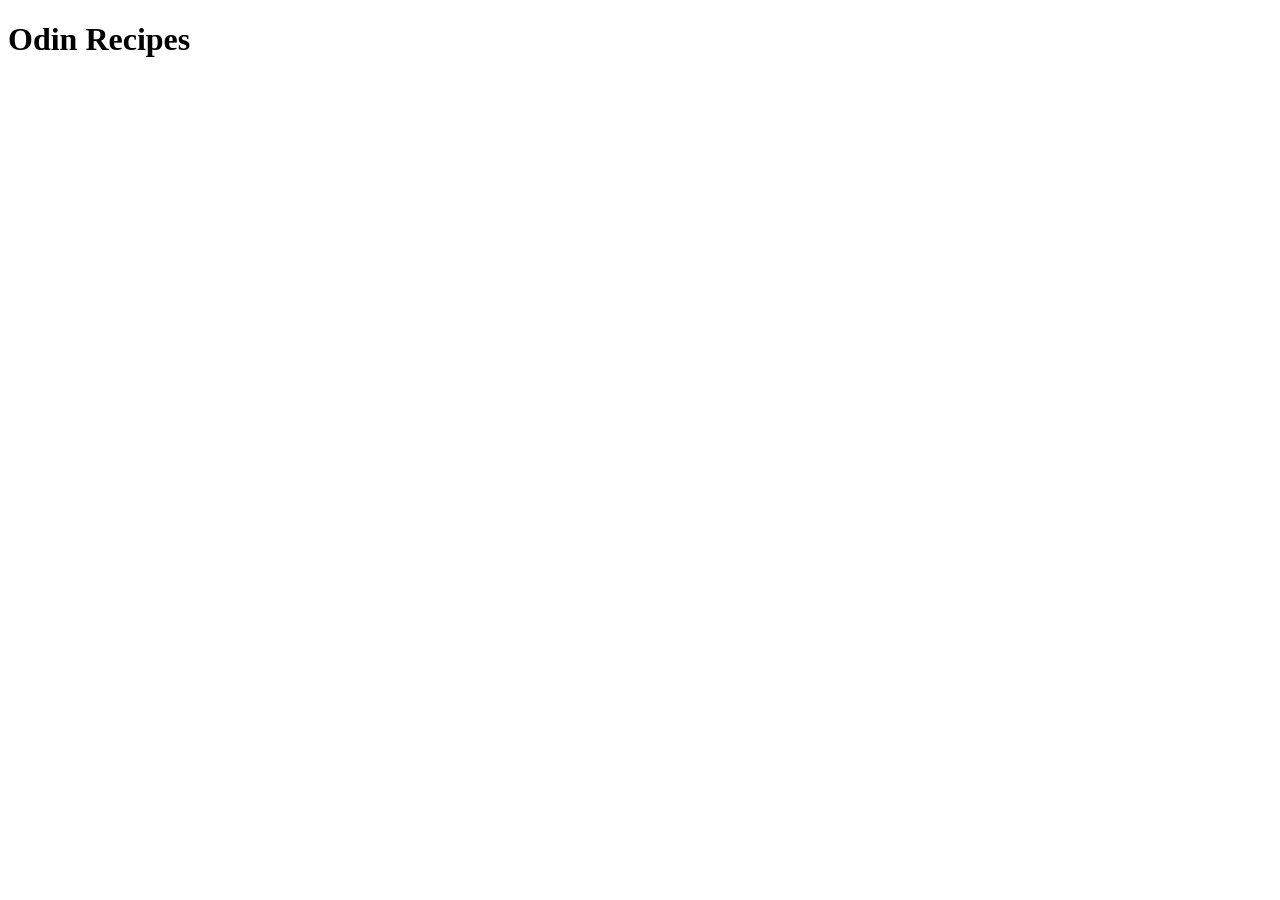
==== index.html @ d3405670 "Create index.html and add first heading" ====
<!DOCTYPE html>
<html lang="en">
  <head>
    <meta charset="UTF-8">
    <meta name="viewport" content="width=device-width, initial-scale=1">
    <title></title>
  </head>
  <body>
    <h1>Odin Recipes</h1>
  </body>
</html>
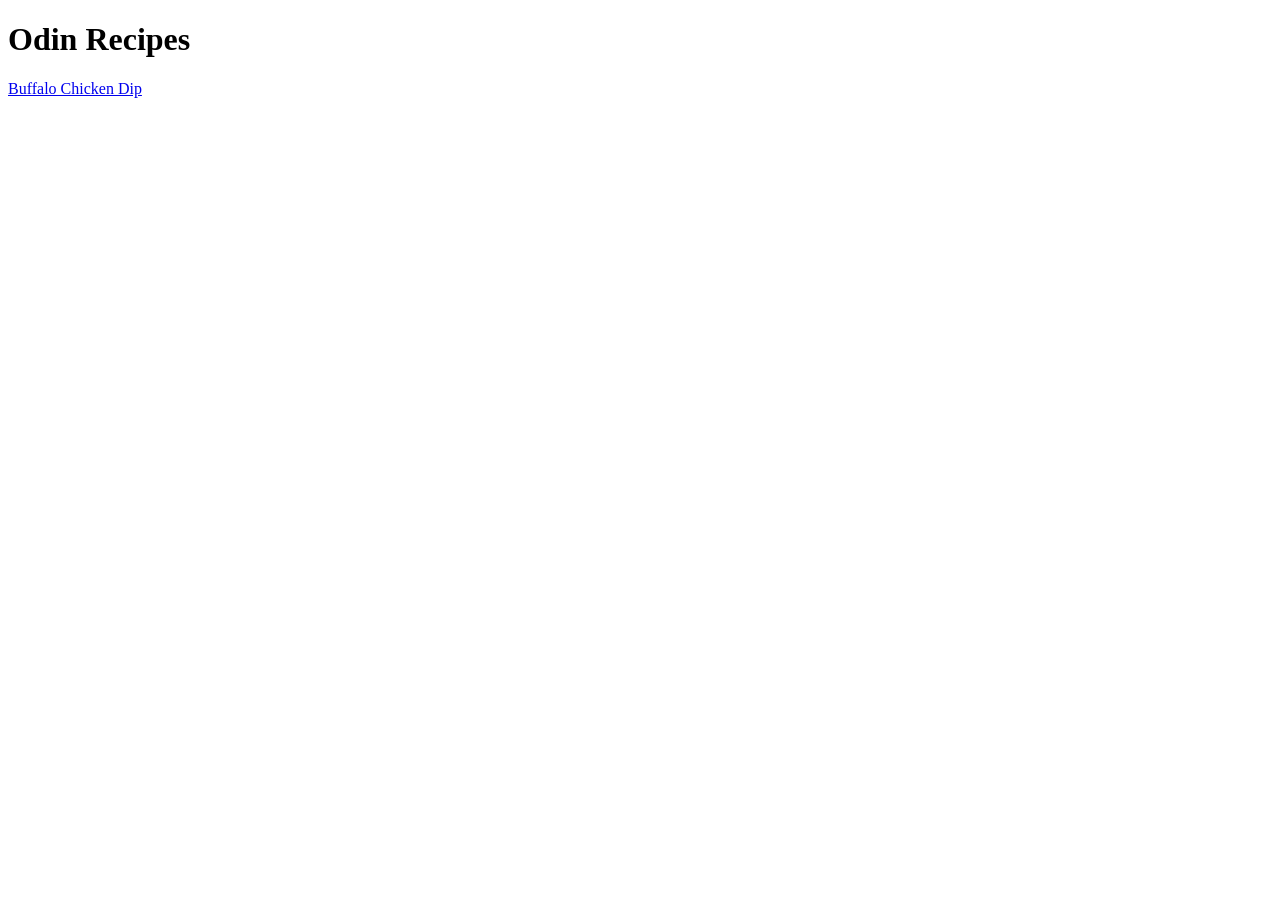
==== commit 469ffec8: "Add links to each page Link to index.html from buffalo-chicken-dip.html and vice versa." ====
--- a/index.html
+++ b/index.html
@@ -7,5 +7,6 @@
   </head>
   <body>
     <h1>Odin Recipes</h1>
+    <a href="recipes/buffalo-chicken-dip.html">Buffalo Chicken Dip</a>
   </body>
 </html>
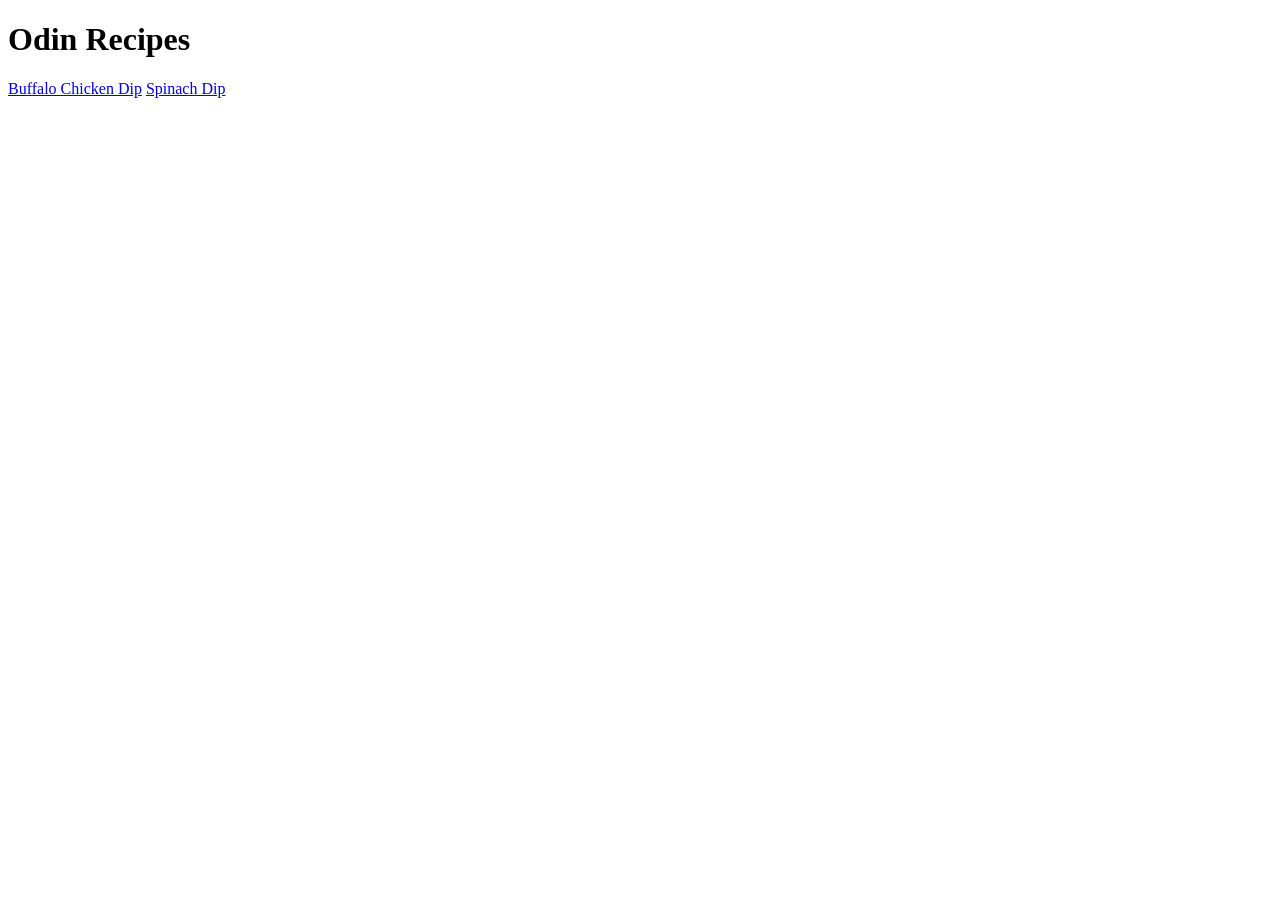
==== commit 93a9dfd7: "Add spinach-dip page Write full spinach-dip.html page and link to it from index.html" ====
--- a/index.html
+++ b/index.html
@@ -8,5 +8,6 @@
   <body>
     <h1>Odin Recipes</h1>
     <a href="recipes/buffalo-chicken-dip.html">Buffalo Chicken Dip</a>
+    <a href="recipes/spinach-dip.html">Spinach Dip</a>
   </body>
 </html>
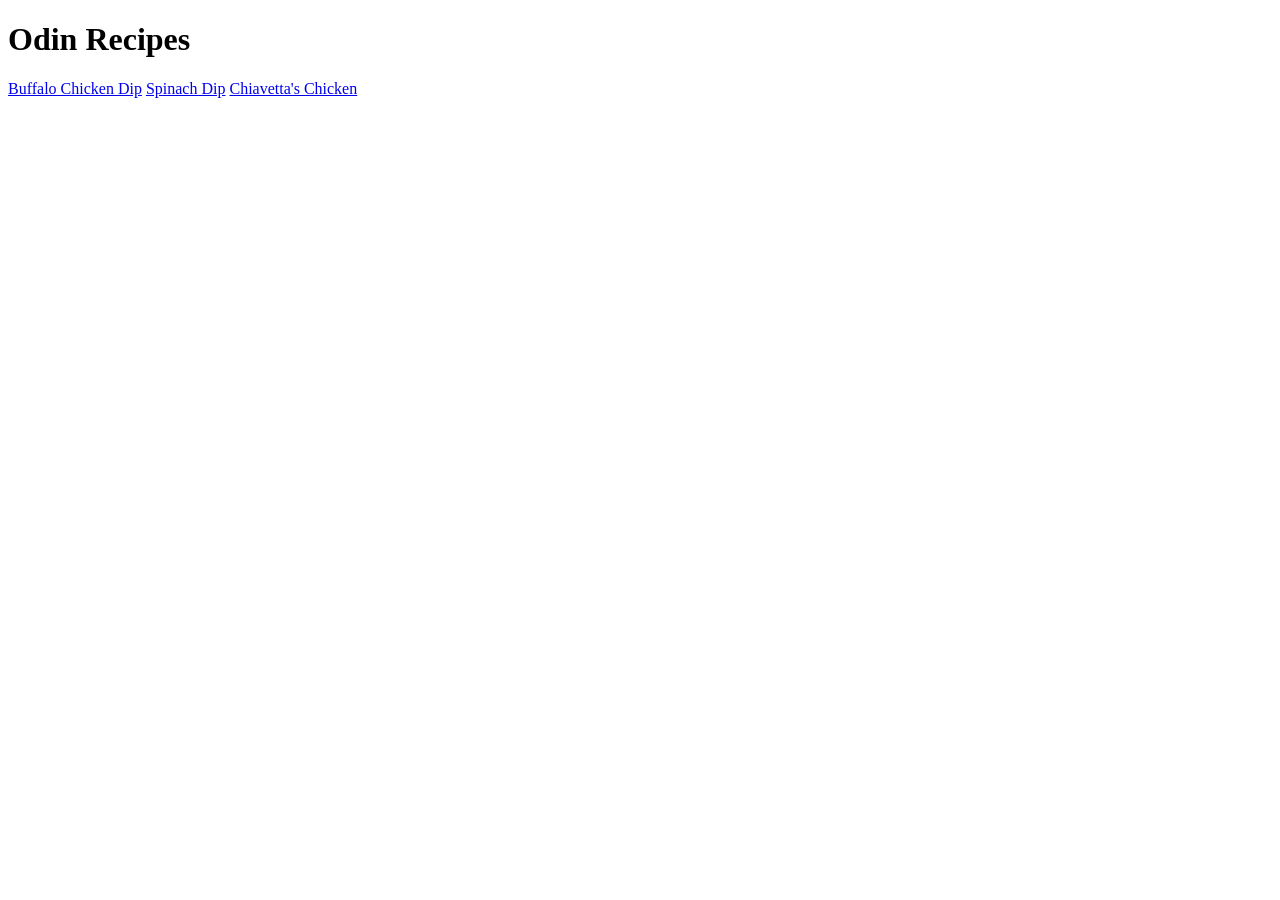
==== commit b78c28b6: "Add chiavettas-chicken page Write full page and link to index.html and vice versa" ====
--- a/index.html
+++ b/index.html
@@ -9,5 +9,6 @@
     <h1>Odin Recipes</h1>
     <a href="recipes/buffalo-chicken-dip.html">Buffalo Chicken Dip</a>
     <a href="recipes/spinach-dip.html">Spinach Dip</a>
+    <a href="recipes/chiavettas-chicken.html">Chiavetta's Chicken</a>
   </body>
 </html>
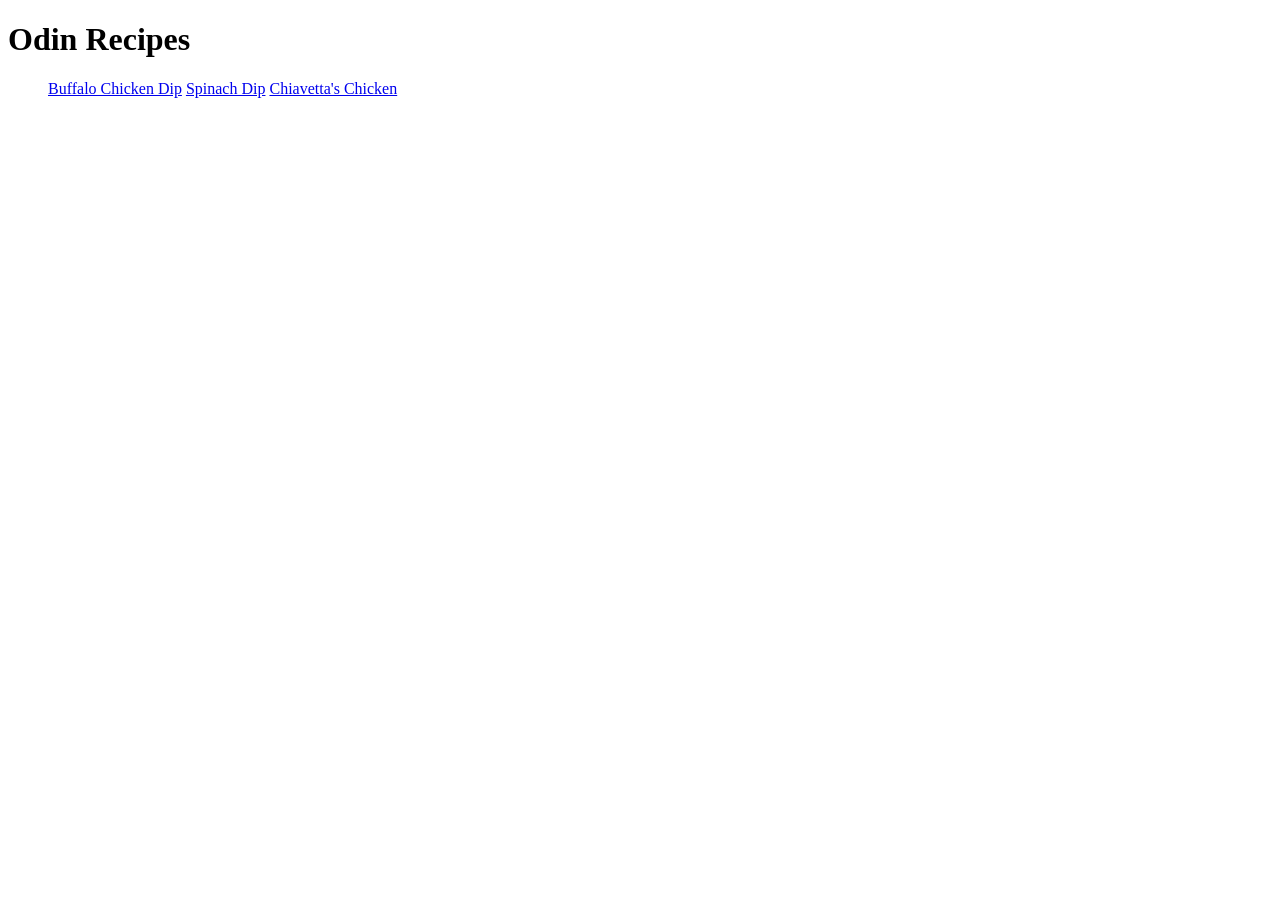
==== commit 3d9e2498: "Organize links on home page" ====
--- a/index.html
+++ b/index.html
@@ -7,8 +7,10 @@
   </head>
   <body>
     <h1>Odin Recipes</h1>
-    <a href="recipes/buffalo-chicken-dip.html">Buffalo Chicken Dip</a>
-    <a href="recipes/spinach-dip.html">Spinach Dip</a>
-    <a href="recipes/chiavettas-chicken.html">Chiavetta's Chicken</a>
+    <ol>
+      <a href="recipes/buffalo-chicken-dip.html">Buffalo Chicken Dip</a>
+      <a href="recipes/spinach-dip.html">Spinach Dip</a>
+      <a href="recipes/chiavettas-chicken.html">Chiavetta's Chicken</a>
+    </ol>
   </body>
 </html>
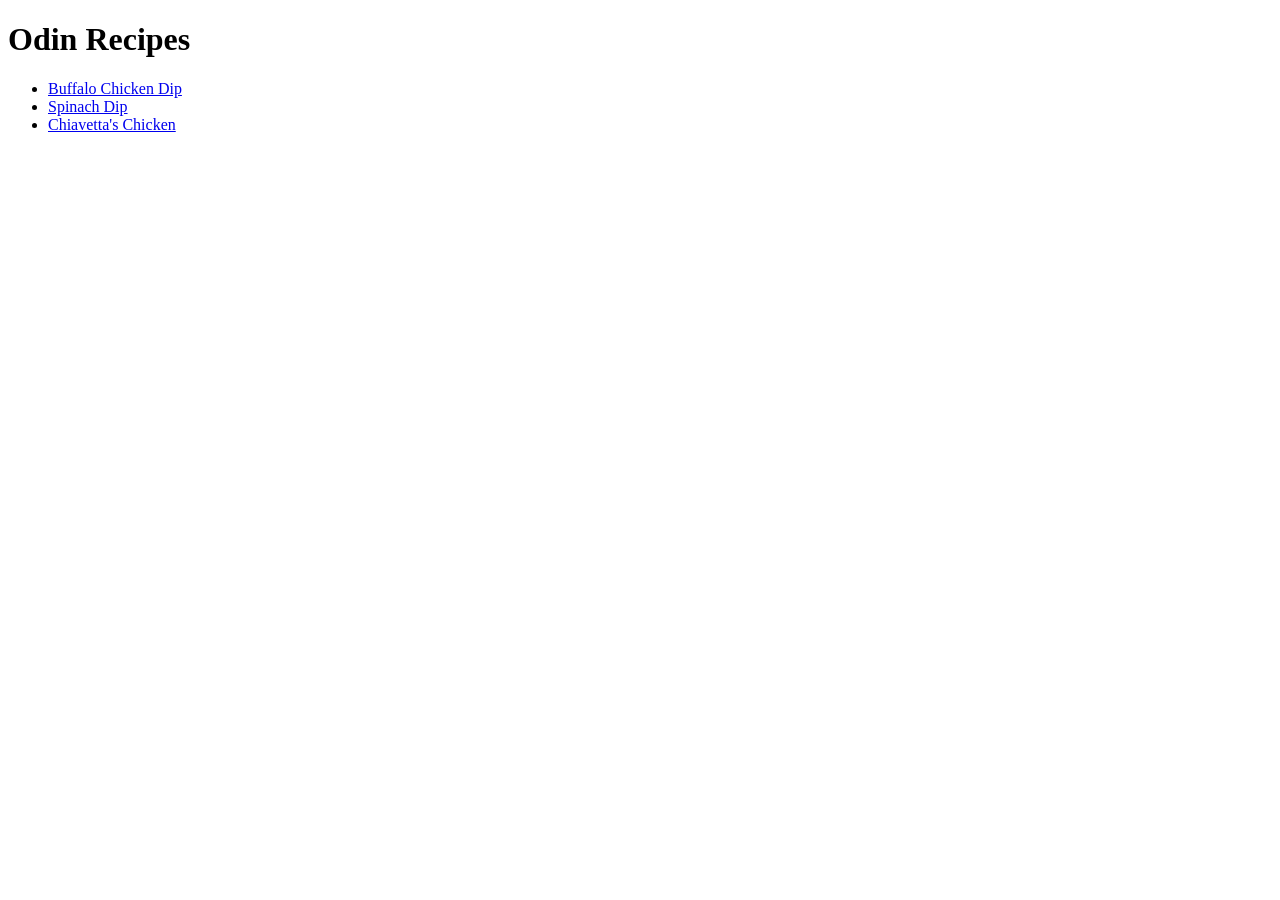
==== commit 2b76546d: "Fix list of links on home page Previously used ordered list when I meant to use unordered." ====
--- a/index.html
+++ b/index.html
@@ -7,10 +7,10 @@
   </head>
   <body>
     <h1>Odin Recipes</h1>
-    <ol>
-      <a href="recipes/buffalo-chicken-dip.html">Buffalo Chicken Dip</a>
-      <a href="recipes/spinach-dip.html">Spinach Dip</a>
-      <a href="recipes/chiavettas-chicken.html">Chiavetta's Chicken</a>
-    </ol>
+    <ul>
+      <li><a href="recipes/buffalo-chicken-dip.html">Buffalo Chicken Dip</a></li>
+      <li><a href="recipes/spinach-dip.html">Spinach Dip</a></li>
+      <li><a href="recipes/chiavettas-chicken.html">Chiavetta's Chicken</a></li>
+    </ul>
   </body>
 </html>
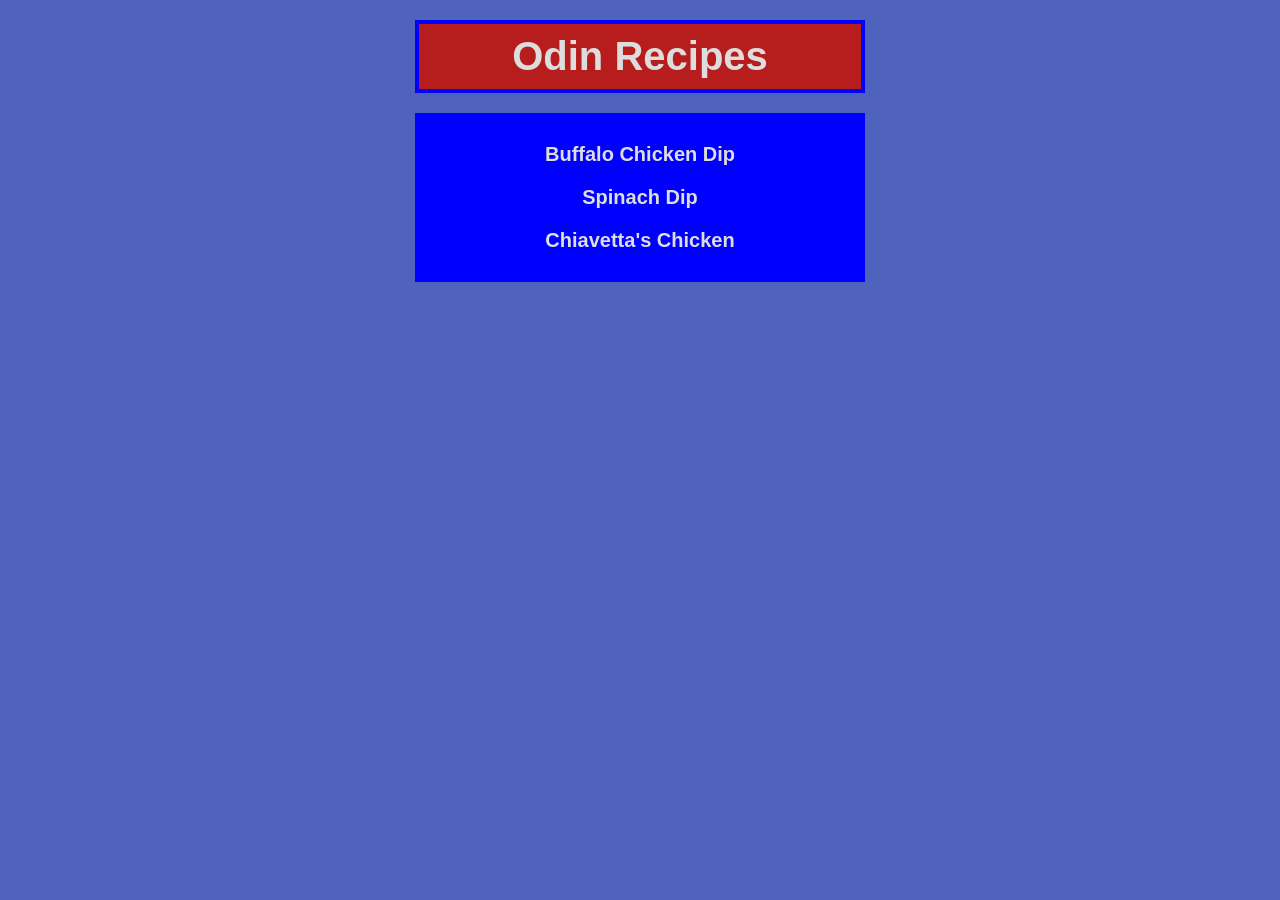
==== commit f66ef773: "Style home page" ====
--- a/index.html
+++ b/index.html
@@ -3,14 +3,17 @@
   <head>
     <meta charset="UTF-8">
     <meta name="viewport" content="width=device-width, initial-scale=1">
-    <title></title>
+    <title>Home</title>
+    <link href="./style.css" rel="stylesheet">
   </head>
   <body>
-    <h1>Odin Recipes</h1>
-    <ul>
-      <li><a href="recipes/buffalo-chicken-dip.html">Buffalo Chicken Dip</a></li>
-      <li><a href="recipes/spinach-dip.html">Spinach Dip</a></li>
-      <li><a href="recipes/chiavettas-chicken.html">Chiavetta's Chicken</a></li>
-    </ul>
+    <div>
+      <h1>Odin Recipes</h1>
+      <ul>
+        <li><a href="recipes/buffalo-chicken-dip.html">Buffalo Chicken Dip</a></li>
+        <li><a href="recipes/spinach-dip.html">Spinach Dip</a></li>
+        <li><a href="recipes/chiavettas-chicken.html">Chiavetta's Chicken</a></li>
+      </ul>
+    </div>
   </body>
 </html>
--- a/style.css
+++ b/style.css
@@ -0,0 +1,45 @@
+* {
+  box-sizing: border-box;
+}
+
+body {
+  background: #4f62bc;
+  font-family: Arial, Helvetica, sans-serif;
+  font-size: 20px;
+  color: #ddd;
+}
+
+div {
+  text-align: center;
+  margin: 20px auto;
+}
+
+h1 {
+  width: 450px;
+  margin: 0 auto;
+  background: #b71d1d;
+  padding: 10px;
+  border: 4px solid blue;
+}
+
+ul {
+  width: 450px;
+  margin: 20px auto;
+  padding: 10px;
+  list-style-type: none;
+  background: blue;
+}
+
+li {
+  margin: 20px auto;
+}
+
+a {
+  text-decoration: none;
+  font-weight: bold;
+  color: #ddd;
+}
+
+a:hover {
+  color: #4f62bc;
+}
